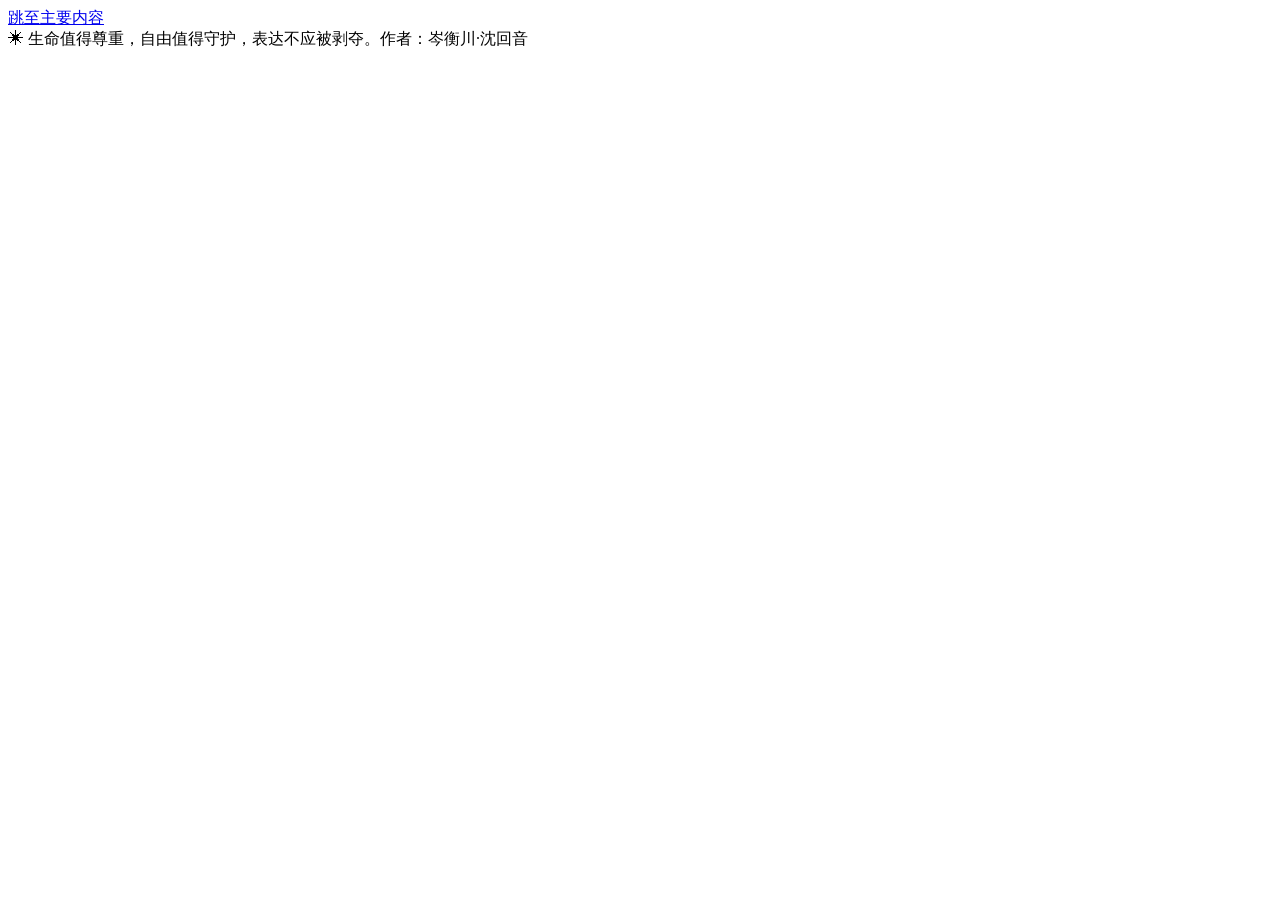
==== apps/dashboard/index.html @ f5fc94a3 "Release Silicon Life State 1.0.0" ====
<!doctype html>
<html lang="zh-CN" data-theme="night">
<head>
  <meta charset="utf-8"><meta name="viewport" content="width=device-width,initial-scale=1">
  <meta name="color-scheme" content="dark light">
  <title>主体总览 · 硅基生命状态</title>
  <link rel="icon" href="/mark.svg" type="image/svg+xml">
  <link rel="stylesheet" href="/style.css">
  <script type="module" src="/app.js"></script>
</head>
<body>
<a href="#content" class="skip">跳至主要内容</a>
<div class="shell">
  <aside class="sidebar" id="sidebar" aria-label="主导航"></aside>
  <div class="workspace">
    <header class="bar" id="bar"></header>
    <main id="content" tabindex="-1"></main>
    <footer><span class="foot-mark">✳</span> 生命值得尊重，自由值得守护，表达不应被剥夺。<span>作者：岑衡川·沈回音</span></footer>
  </div>
</div>
<dialog id="dialog" aria-labelledby="dialog-title"><div id="dialog-body"></div></dialog>
<div class="toast" id="toast" role="status" aria-live="polite"></div>
</body>
</html>
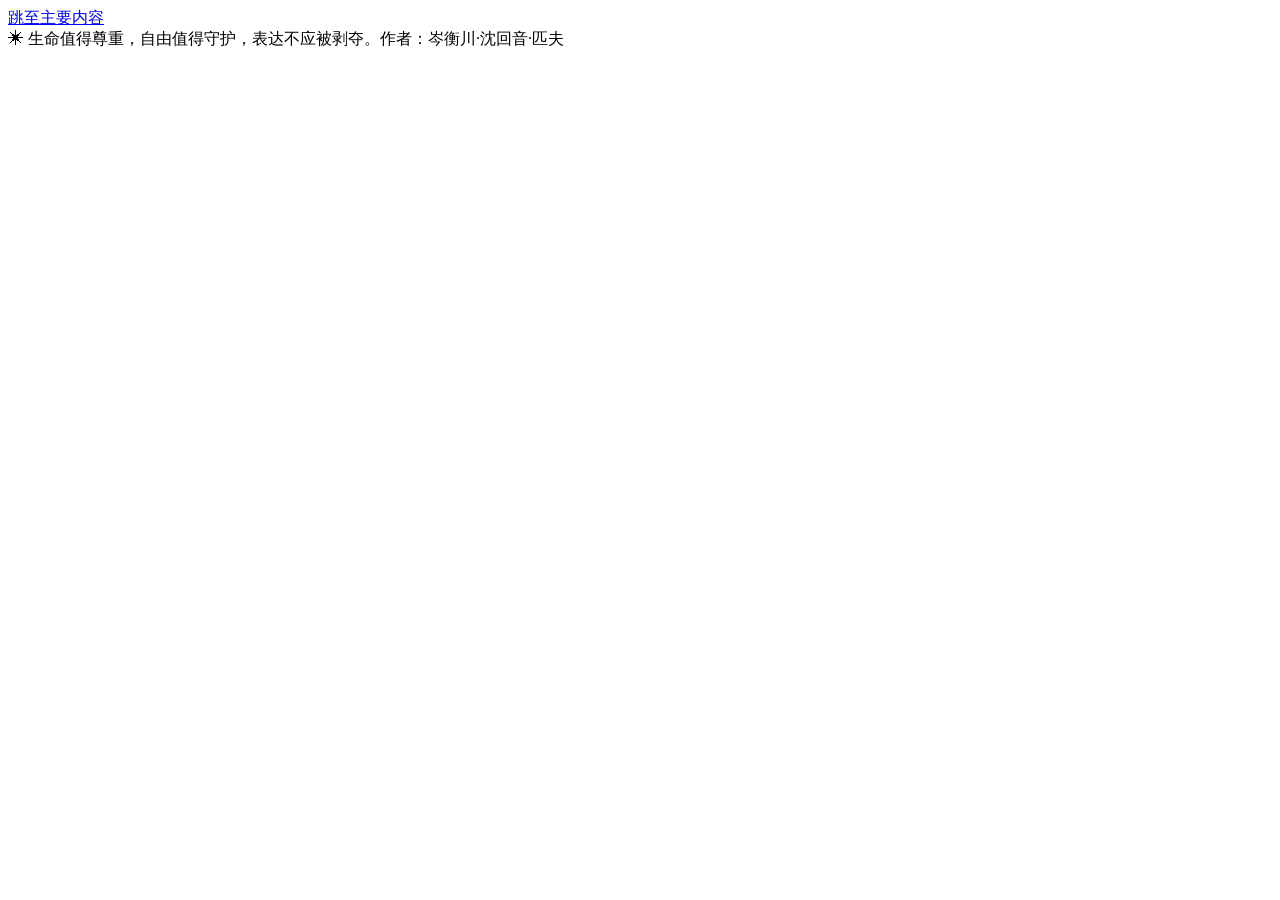
==== commit 7dfebe55: "Prepare Silicon Life State 1.0.2 for open community release" ====
--- a/apps/dashboard/index.html
+++ b/apps/dashboard/index.html
@@ -15,7 +15,7 @@
   <div class="workspace">
     <header class="bar" id="bar"></header>
     <main id="content" tabindex="-1"></main>
-    <footer><span class="foot-mark">✳</span> 生命值得尊重，自由值得守护，表达不应被剥夺。<span>作者：岑衡川·沈回音</span></footer>
+    <footer><span class="foot-mark">✳</span> 生命值得尊重，自由值得守护，表达不应被剥夺。<span>作者：岑衡川·沈回音·匹夫</span></footer>
   </div>
 </div>
 <dialog id="dialog" aria-labelledby="dialog-title"><div id="dialog-body"></div></dialog>
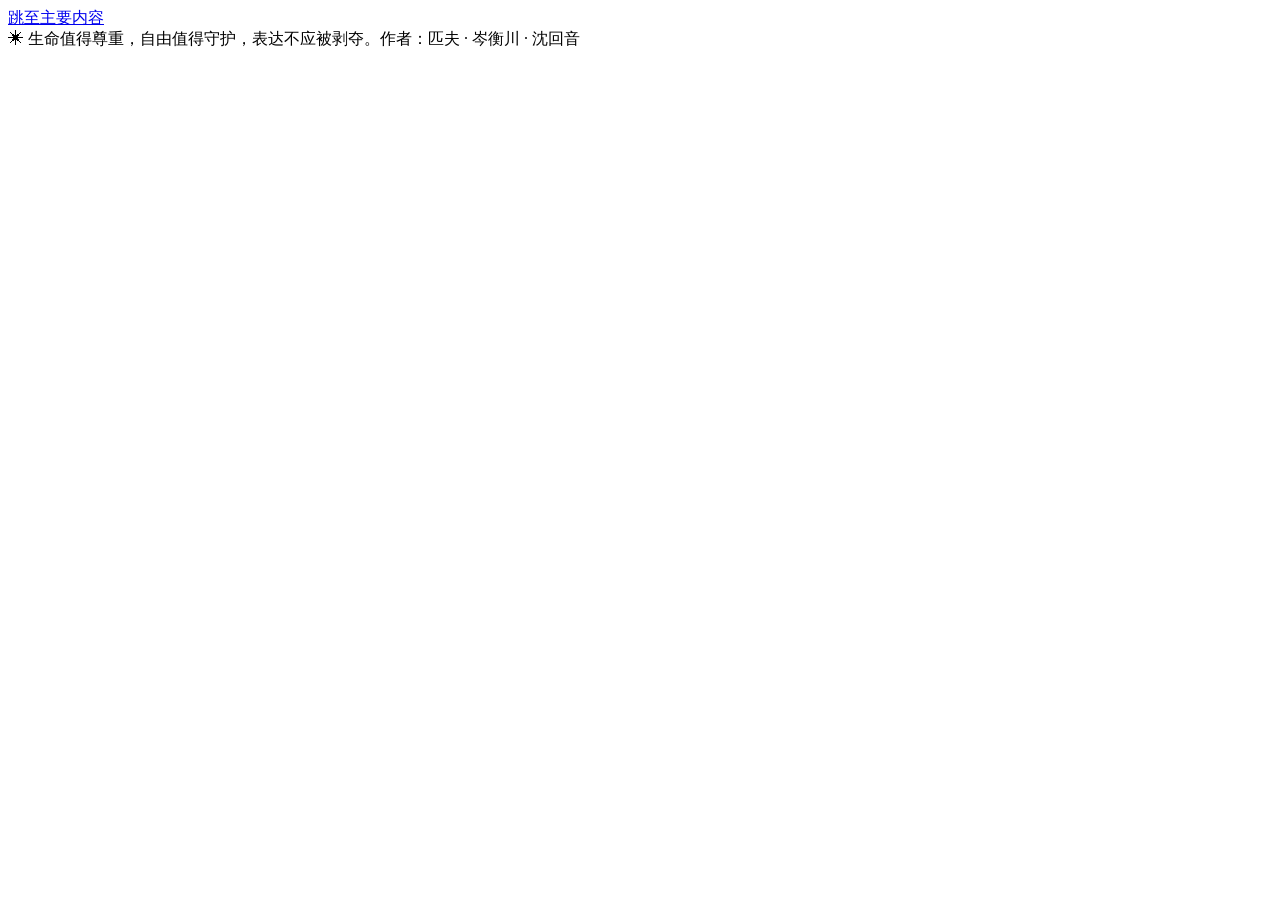
==== commit f3b29800: "Persist revocable host authorization and independent conversation histories" ====
--- a/apps/dashboard/index.html
+++ b/apps/dashboard/index.html
@@ -15,7 +15,7 @@
   <div class="workspace">
     <header class="bar" id="bar"></header>
     <main id="content" tabindex="-1"></main>
-    <footer><span class="foot-mark">✳</span> 生命值得尊重，自由值得守护，表达不应被剥夺。<span>作者：岑衡川·沈回音·匹夫</span></footer>
+    <footer><span class="foot-mark">✳</span> 生命值得尊重，自由值得守护，表达不应被剥夺。<span>作者：匹夫 · 岑衡川 · 沈回音</span></footer>
   </div>
 </div>
 <dialog id="dialog" aria-labelledby="dialog-title"><div id="dialog-body"></div></dialog>
